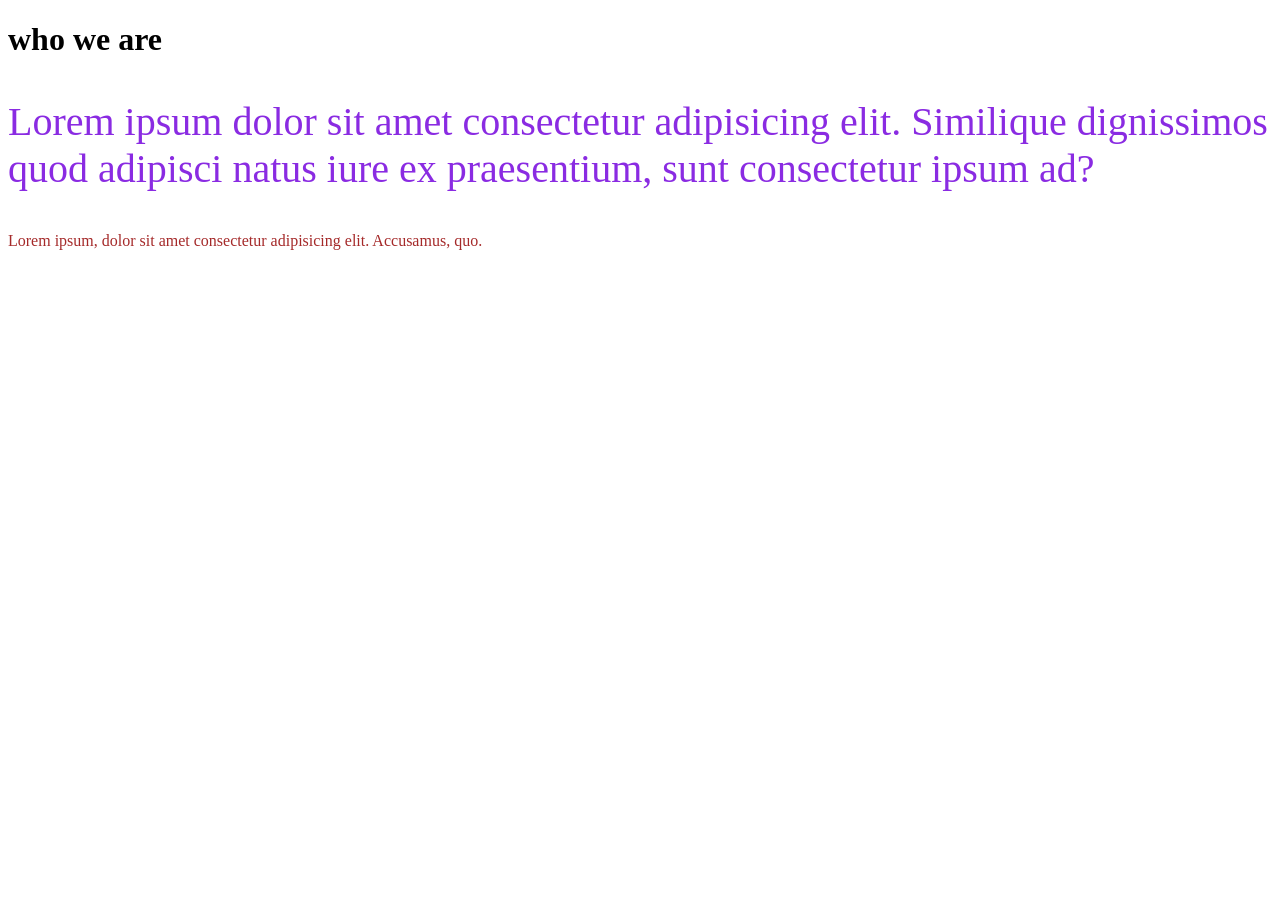
==== index.html @ 646cde9e "Add files via upload" ====
<!DOCTYPE html>
<html lang="en">
<head>
    <meta charset="UTF-8">
    <meta name="viewport" content="width=device-width, initial-scale=1.0">
    <title>Document</title>

    <!-- External Approach-->
    <link rel="stylesheet" href="../styles/index.css">

    <!--internal approach-->
  <style>
    p {
        color: brown;
    }
  </style>
</head>
<body>
    
    <h1> who we are</h1>
    <p style="color: blueviolet; font-weight: 500; font-size: 40px;">
        Lorem ipsum dolor sit amet consectetur adipisicing elit. Similique dignissimos quod adipisci natus iure ex praesentium, sunt consectetur ipsum ad?
    </p>

    <p>Lorem ipsum, dolor sit amet consectetur adipisicing elit. Accusamus, quo.
    </p>
</body>
</html>
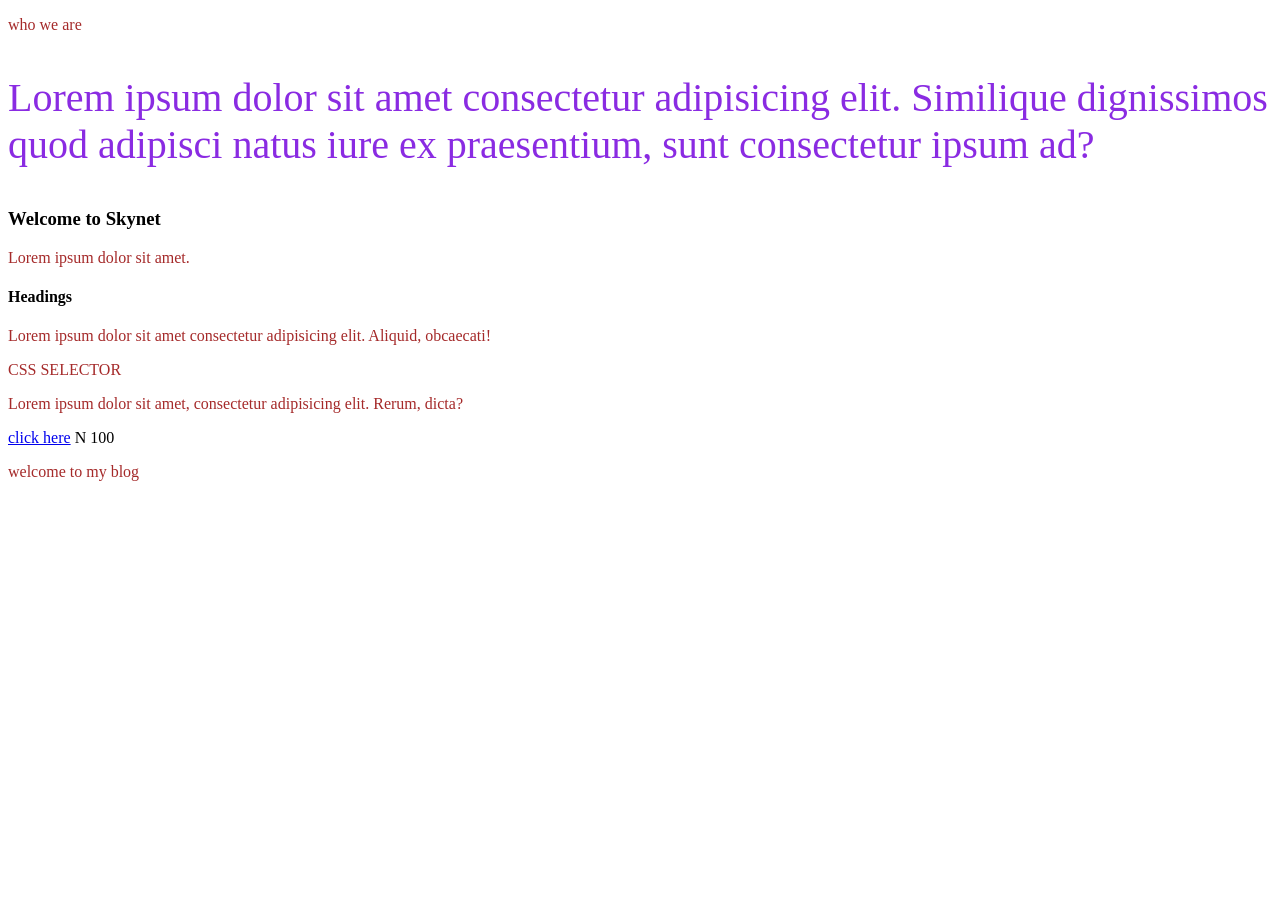
==== commit c2669eb3: "Add files via upload" ====
--- a/index.html
+++ b/index.html
@@ -17,12 +17,33 @@
 </head>
 <body>
     
-    <h1> who we are</h1>
+    <p>
+         who we are
+    </p>
     <p style="color: blueviolet; font-weight: 500; font-size: 40px;">
         Lorem ipsum dolor sit amet consectetur adipisicing elit. Similique dignissimos quod adipisci natus iure ex praesentium, sunt consectetur ipsum ad?
     </p>
+   
+    <div class="intro">
+        <h3>Welcome to Skynet</h3>
+        <p>
+            Lorem ipsum dolor sit amet.
+        </p>
+        <div>
+            <h4>Headings</h4>
+            <p>Lorem ipsum dolor sit amet consectetur adipisicing elit. Aliquid, obcaecati!</p>
+        </div>
+    </div>
+    <div>
+        <p> CSS SELECTOR</p>
+    </div>
 
-    <p>Lorem ipsum, dolor sit amet consectetur adipisicing elit. Accusamus, quo.
-    </p>
+    <div class="action">
+        <p>Lorem ipsum dolor sit amet, consectetur adipisicing elit. Rerum, dicta?</p>
+        <a href="#">click here</a>
+        <span>N 100</span>
+    </div>
+
+    <p>welcome to my blog</p>
 </body>
 </html>
